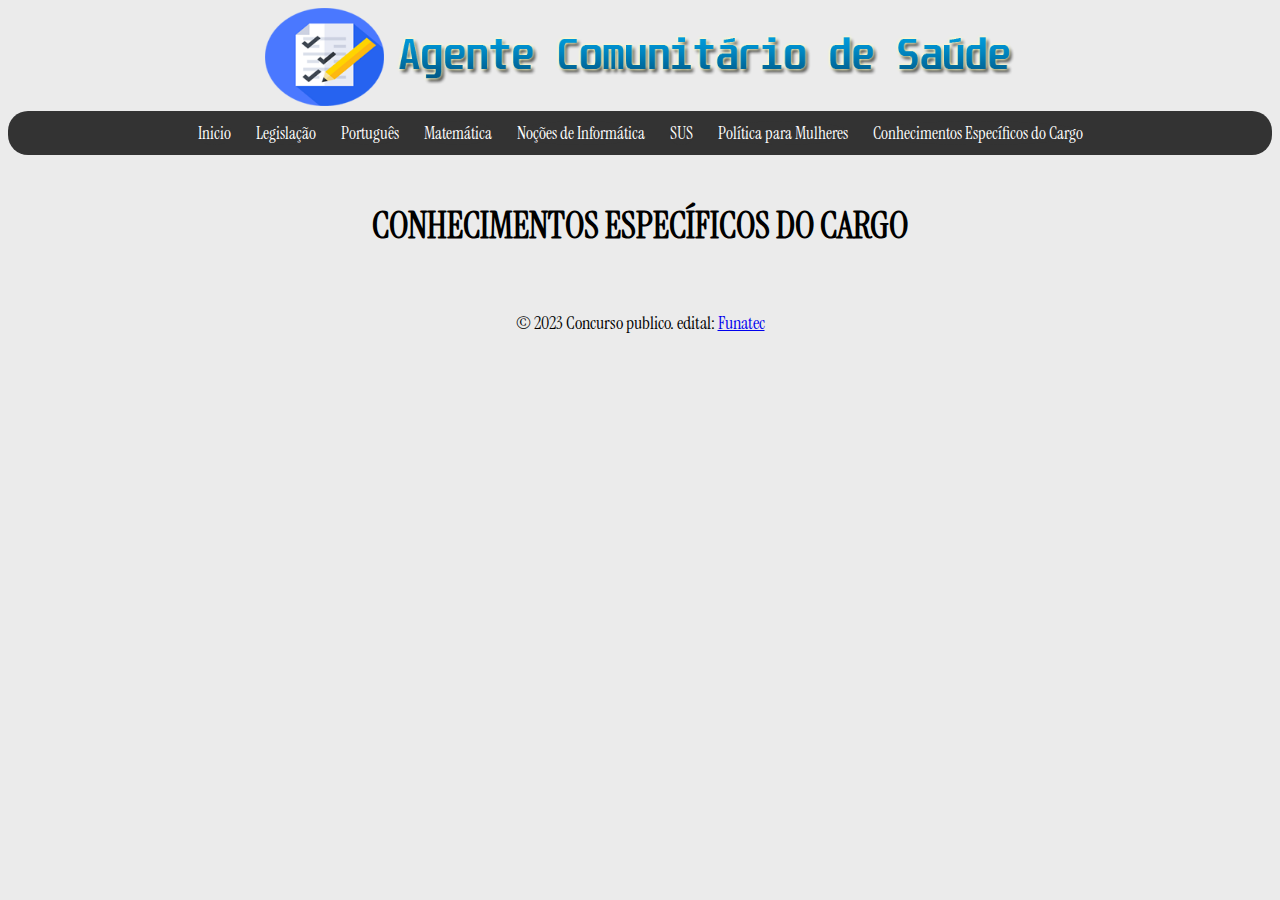
==== pages/conhecimentos.html @ 58804d04 "initial" ====
<!DOCTYPE html>
<html lang="en">
<head>
    <meta charset="UTF-8">
    <meta http-equiv="X-UA-Compatible" content="IE=edge">
    <meta name="viewport" content="width=device-width, initial-scale=1.0">
    <title>ACS - Concurso</title>
    <link rel="stylesheet" href="../css/style-index.css">
    <link rel="icon" type="image/png" href="img/favicon.png">
    <link rel="preconnect" href="https://fonts.googleapis.com">
    <link rel="preconnect" href="https://fonts.gstatic.com" crossorigin>
    <link href="https://fonts.googleapis.com/css2?family=Instrument+Serif&display=swap" rel="stylesheet">
</head>
<body>
    <header>
    <a href="../index.html"><img src="../img/logo.png" width="750px" alt="logo" id="logo"></a>
    </header>

    <nav>
        <ul>
            <li><a href="../index.html">Inicio</a></li>
            <li><a href="legislacao.html">Legislação</a></li>
            <li><a href="portugues.html">Português</a></li>
            <li><a href="matematica.html">Matemática</a></li>
            <li><a href="informatica.html">Noções de Informática</a></li>
            <li><a href="sus.html">SUS</a></li>
            <li><a href="politica.html">Política para Mulheres</a></li>
            <li><a href="conhecimentos.html">Conhecimentos Específicos do Cargo</a></li>
        </ul>
    </nav>

    <main>
        <div class="content">
            <h1>Conhecimentos Específicos do Cargo</h1>
        </div>
    </main>
    <footer>
        <p>© 2023 Concurso publico. edital: <a href="https://www.funatec.org.br/files/2023/01/23/dodf-9-23-01-2023-1674524351.pdf" target="_blank">Funatec</a></p>
    </footer>
</body>
</html>
---- css/style-index.css ----
body {
    font-family: 'Roboto', sans-serif;
    background-color: #ebebeb;
    color: #000000;
    font-size: 17px;
    font-family: 'Instrument Serif', serif;
}

header{
    text-align: center;
}

nav {
    background-color: #333;
    text-align: center;
    padding: 10px 0;
    border-radius: 20px;
  }
  
  nav ul {
    list-style: none;
    margin: 0;
    padding: 0;
  }
  
  nav li {
    display: inline-block;
    margin: 0 10px;
  }

  nav a {
    display: inline-block;
    padding: 1px;
    transition: all 0.2s ease-in-out;
    border-radius: 50%;
    background-color: #333;
    color: #fff;
    text-decoration: none;
  }
  
  nav a:hover {
    box-shadow: 0 0 10px 16px #014bac;
    background-color: #014bac;
    color: #ced100;
  }

.content {
    padding: 20px;
    text-align: justify;
    line-height: 1.5;
}

h1 {
    font-size: 36px;
    margin-bottom: 20px;
    text-align: center;
    text-transform: uppercase;
}

p {
    font-size: 18px;
}

table {
    border-collapse: collapse;
    width: 100%;
  }
  
  th, td {
    text-align: left;
    padding: 8px;
  }
  
  th {
    background-color: #333;
    color: white;
  }
  
  tr:nth-child(even) {
    background-color: #f2f2f2;
  }

  footer{
    text-align: center;
  }
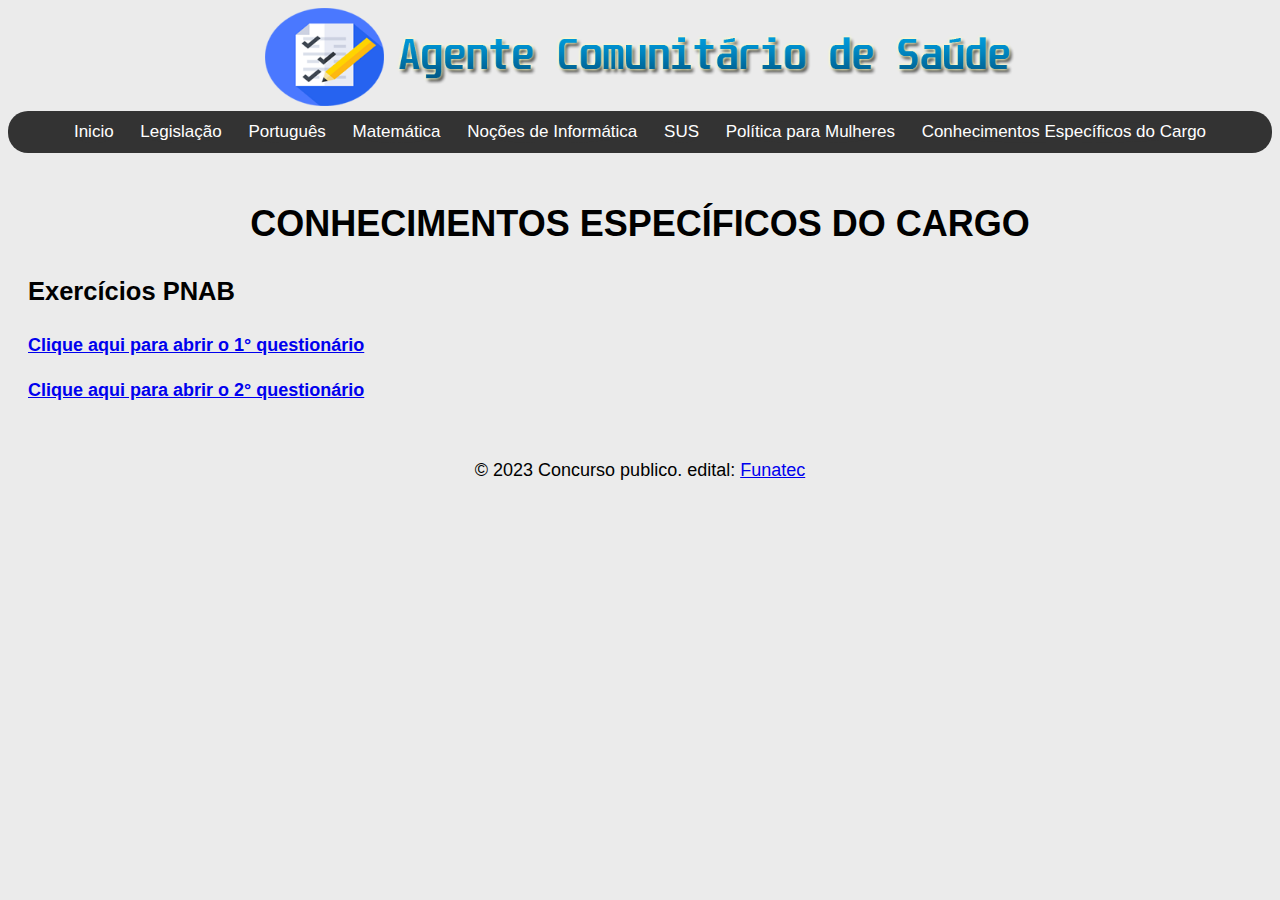
==== commit ffab0625: "update pnab" ====
--- a/pages/conhecimentos.html
+++ b/pages/conhecimentos.html
@@ -6,7 +6,7 @@
     <meta name="viewport" content="width=device-width, initial-scale=1.0">
     <title>ACS - Concurso</title>
     <link rel="stylesheet" href="../css/style-index.css">
-    <link rel="icon" type="image/png" href="img/favicon.png">
+    <link rel="icon" type="image/png" href="../img/favicon.png">
     <link rel="preconnect" href="https://fonts.googleapis.com">
     <link rel="preconnect" href="https://fonts.gstatic.com" crossorigin>
     <link href="https://fonts.googleapis.com/css2?family=Instrument+Serif&display=swap" rel="stylesheet">
@@ -32,6 +32,9 @@
     <main>
         <div class="content">
             <h1>Conhecimentos Específicos do Cargo</h1>
+                    <h2>Exercícios PNAB</h2>
+                    <p><b><a href="exercicio-pnab-1.html">Clique aqui para abrir o 1° questionário</a></b></p>
+                    <p><b><a href="exercicio-pnab-2.html">Clique aqui para abrir o 2° questionário</a></b></p>
         </div>
     </main>
     <footer>
--- a/css/style-index.css
+++ b/css/style-index.css
@@ -3,7 +3,7 @@
     background-color: #ebebeb;
     color: #000000;
     font-size: 17px;
-    font-family: 'Instrument Serif', serif;
+    font-family: Calibri,Candara,Segoe,Segoe UI,Optima,Arial,sans-serif; 
 }
 
 header{
@@ -80,6 +80,62 @@
     background-color: #f2f2f2;
   }
 
+  .esquerdo {
+    float: left;
+    width: 50%;
+  }
+  
+  .direito {
+    float: right;
+    width: 50%;
+  }
+
   footer{
     text-align: center;
-  }+  }
+
+  #conteudovid {
+    text-align: center;
+  }
+
+#quiz {
+	margin: 0 auto;
+	max-width: 600px;
+	text-align: center;
+}
+
+.question {
+	margin-bottom: 20px;
+	text-align: left;
+}
+
+button {
+	background-color: #333;
+	color: white;
+	border: none;
+	padding: 10px 20px;
+	text-align: center;
+	text-decoration: none;
+	display: inline-block;
+	font-size: 16px;
+	margin-top: 20px;
+	cursor: pointer;
+}
+
+#results {
+	display: none;
+	margin-top: 50px;
+	text-align: center;
+}
+
+@media screen and (max-width: 812px){
+  #logo{
+    width: 100%;
+  }
+}
+
+@media screen and (max-width: 400px){
+  #logo{
+    height: 100%;
+  }
+}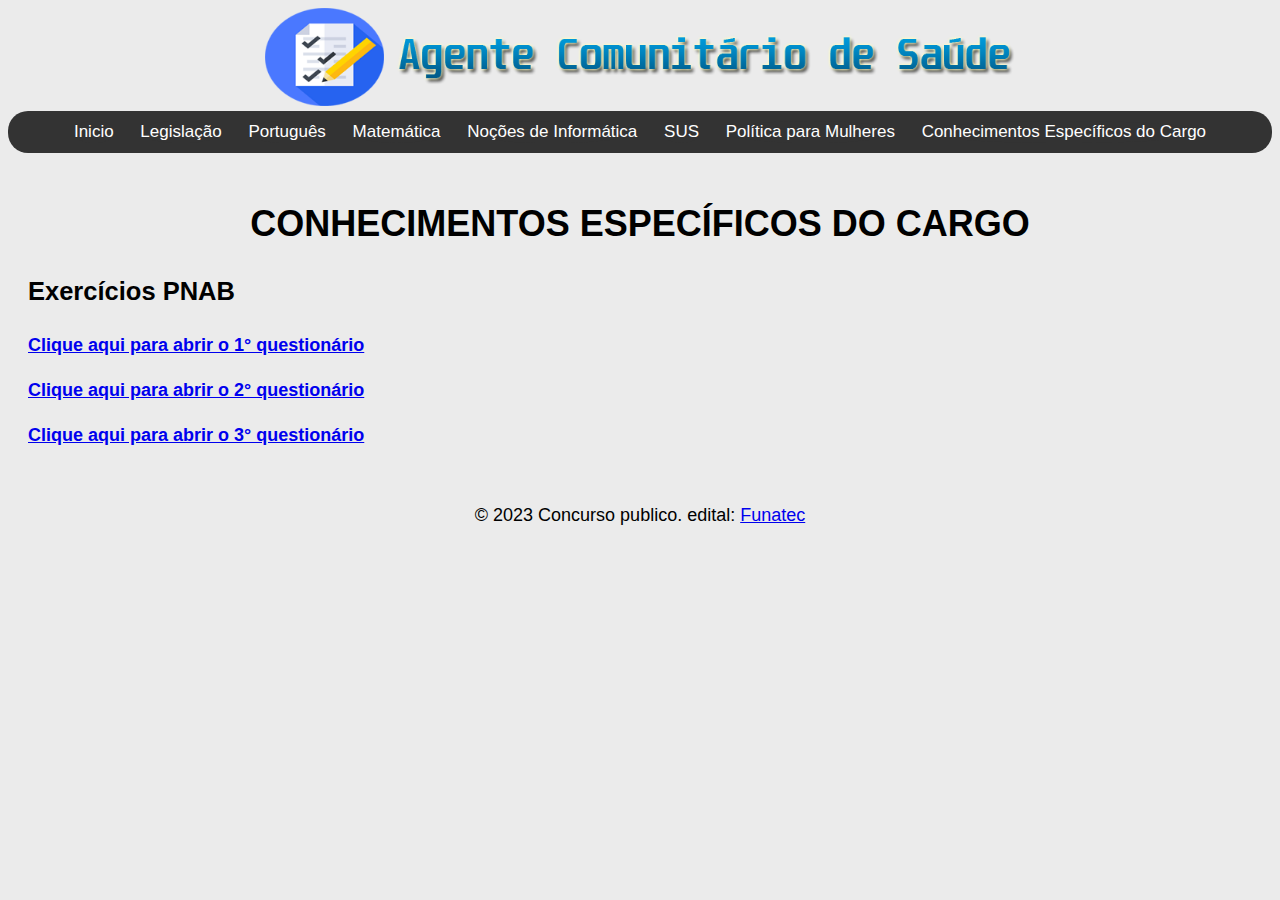
==== commit 4f9443ab: "update pnab" ====
--- a/pages/conhecimentos.html
+++ b/pages/conhecimentos.html
@@ -35,6 +35,7 @@
                     <h2>Exercícios PNAB</h2>
                     <p><b><a href="exercicio-pnab-1.html">Clique aqui para abrir o 1° questionário</a></b></p>
                     <p><b><a href="exercicio-pnab-2.html">Clique aqui para abrir o 2° questionário</a></b></p>
+                    <p><b><a href="exercicio-pnab-3.html">Clique aqui para abrir o 3° questionário</a></b></p>
         </div>
     </main>
     <footer>
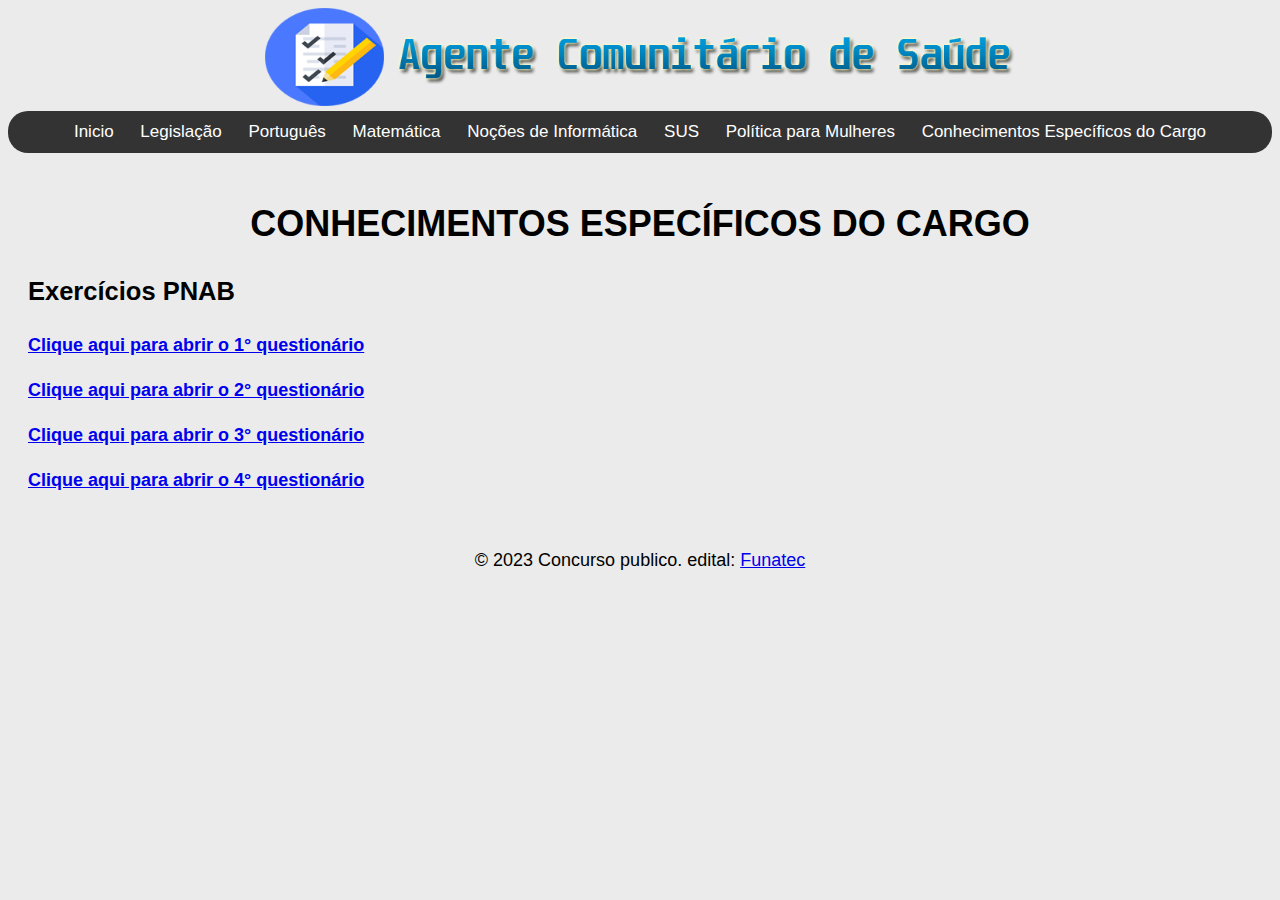
==== commit 1c31b115: "update" ====
--- a/pages/conhecimentos.html
+++ b/pages/conhecimentos.html
@@ -36,6 +36,7 @@
                     <p><b><a href="exercicio-pnab-1.html">Clique aqui para abrir o 1° questionário</a></b></p>
                     <p><b><a href="exercicio-pnab-2.html">Clique aqui para abrir o 2° questionário</a></b></p>
                     <p><b><a href="exercicio-pnab-3.html">Clique aqui para abrir o 3° questionário</a></b></p>
+                    <p><b><a href="exercicio-pnab-4.html">Clique aqui para abrir o 4° questionário</a></b></p>
         </div>
     </main>
     <footer>
